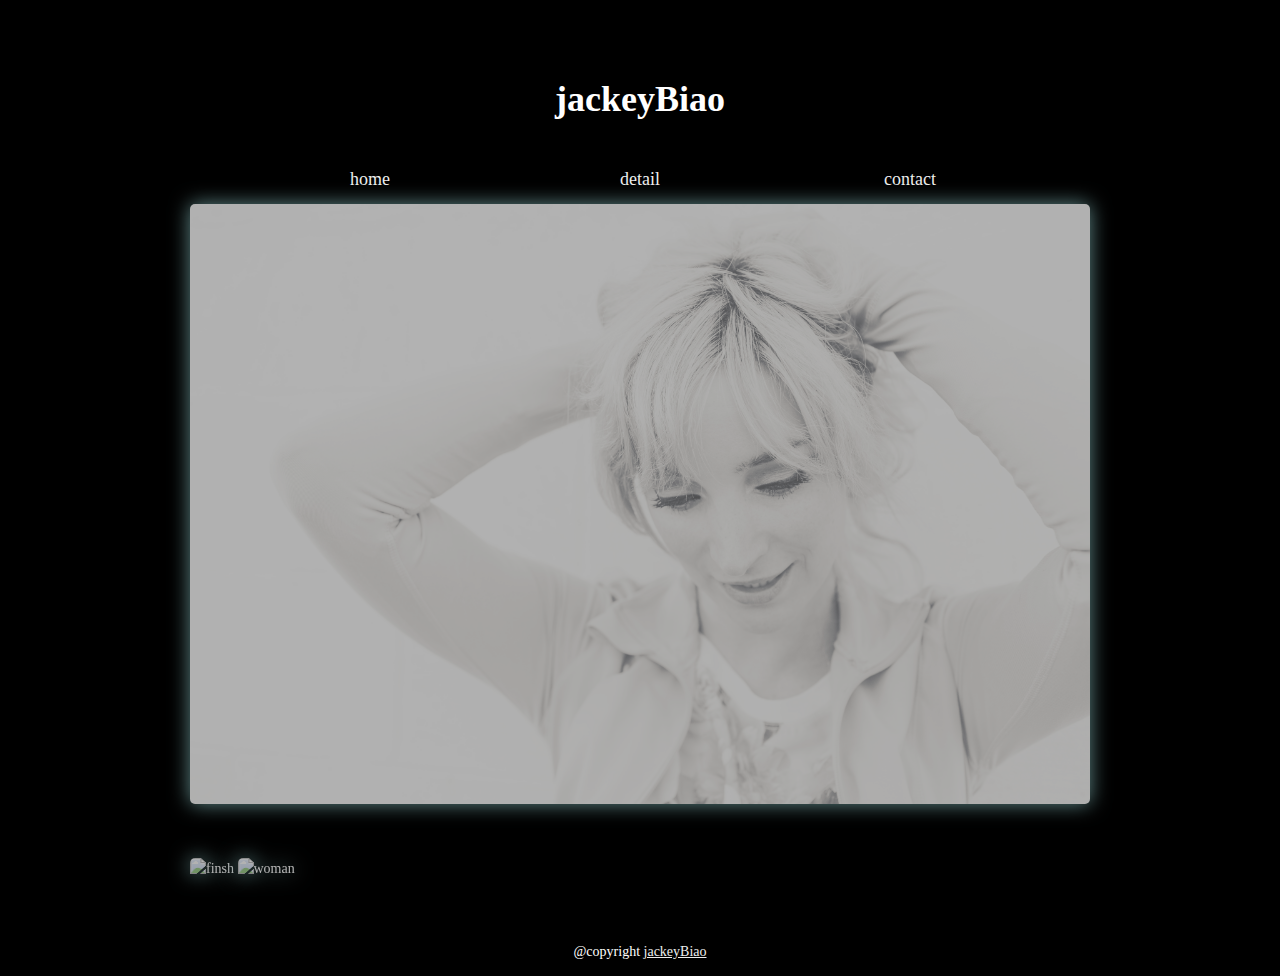
==== detail.html @ daf72eda "finsh" ====
<!DOCTYPE html>
<html lang="en">
<head>
	<meta charset="UTF-8">
    <meta name="keywords" content="韩彪,韩彪的简历,韩彪简历"/>
    <meta name="description" content="来自一个未知城市的一份求职简历--韩彪"/>	
	<title>jackeyBiao</title>
	<link rel="stylesheet" href="./style.css">
</head>
<body>
	<header>
		<h1>jackeyBiao</h1>
		<nav>
			<ul>
				<li><a href="./home.html">home</a></li>
				<li><a href="./detail.html">detail</a></li>
				<li><a href="./contact.html">contact</a></li>
			</ul>
		</div>
	</header>

	<section>
		<img src="./images/361H.jpg" alt="beatiful">
		<img src="./images/394H.jpg" alt="finsh">
		<img src="./images/422h.jpg" alt="woman">
	</section>


	<footer>
		<p>@copyright <a href="https://github.com/Specia-Biao/jackeybiao">jackeyBiao</a></p>
	</footer>
	
</body>
</html>
---- style.css ----
ul,li{
    padding: 0;
    margin: 0;
}
li{
    border-style: none;
}
a{
    color: #eee;
    text-decoration: none;
}


body{
    line-height: 1.5;
    font-size: 14px;
    color: #fff;
    font-family: "Monotype Corsiva";
    background: #000;
    padding: 0;
    margin: 0;
    width: 100%;
    height: 100%;
}


header{
    text-align: center;
    padding-top: 3rem;
    padding-bottom: .5rem;
}
header h1{
   font-size: 36px;
   padding-bottom: 1rem;
}
header nav{
    width: 900px;
    margin: 0 auto;
    height: 30px;
}
header nav ul{
    width: 900px;
    height: 100%;
}
header nav ul li{
    float: left;
    display: block;
}
header nav ul li a{
    font-size: 18px;
    transition: 460ms;
}
header nav ul li a:hover{
    font-size: 18px;
    color: red;
}
header nav ul li:nth-of-type(1){
    width: 40%;
}
header nav ul li:nth-of-type(2){
    width: 20%;
}
header nav ul li:nth-of-type(3){
    width: 40%;
}


section{
    width: 900px;
    margin:0 auto;
}
section img{
    width: 100%;
    margin-bottom: 3rem;
    border-radius: 5px;
    filter: drop-shadow(0px 0px 10px #339999) invert(30%);
    transition: 1s;
}
section img:hover{
    filter: drop-shadow(0px 0px 0px #339999) invert(0%);
}



section p{
    text-align: center;
}
section p .wechat{
    width: 90px;
}
section.contact{
    padding-top: 4rem;
}



footer{
    width: 900px;
    margin: 0 auto;
}
footer p{
    text-align: center;
}
footer p a{
    text-decoration: underline;
    transition: 460ms;
}
footer p a:hover{
    color: green;
}
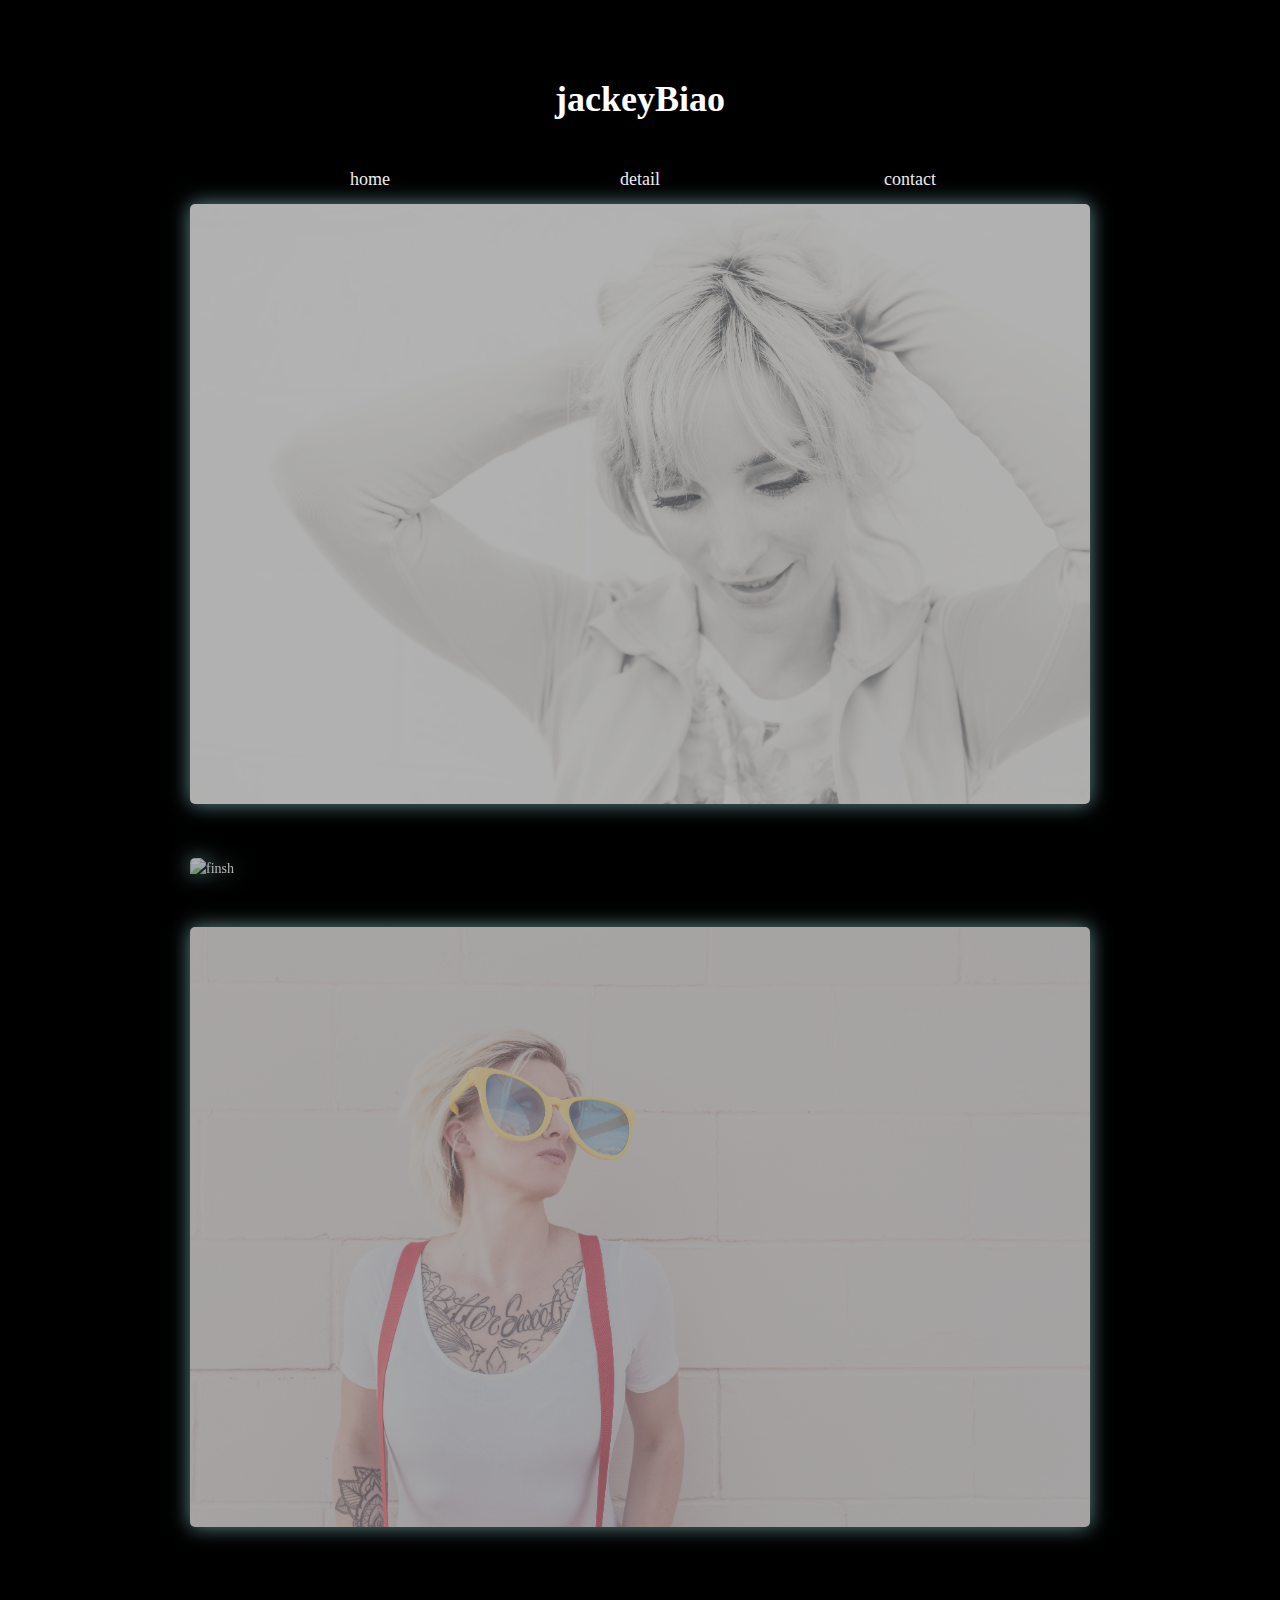
==== commit b8ea4ead: "finsh" ====
--- a/detail.html
+++ b/detail.html
@@ -22,7 +22,7 @@
 	<section>
 		<img src="./images/361H.jpg" alt="beatiful">
 		<img src="./images/394H.jpg" alt="finsh">
-		<img src="./images/422h.jpg" alt="woman">
+		<img src="./images/422H.jpg" alt="woman">
 	</section>
 
 
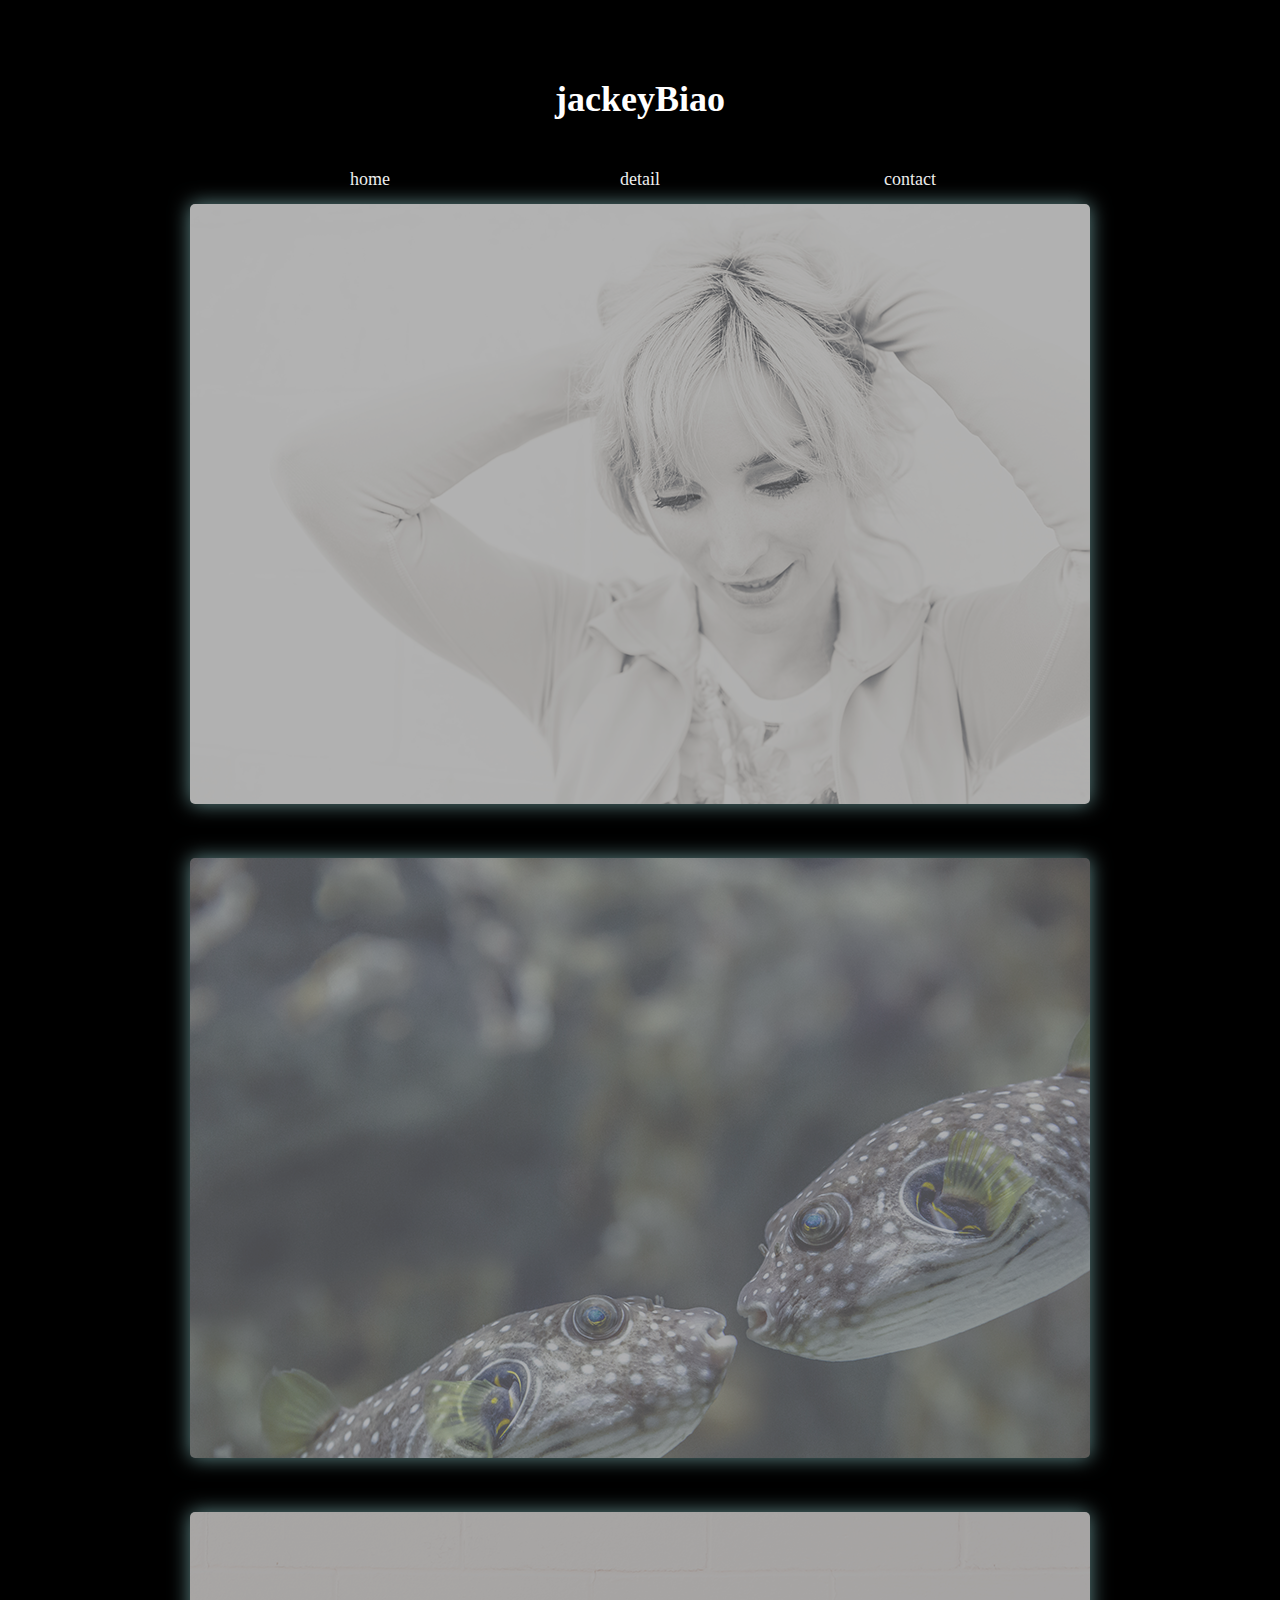
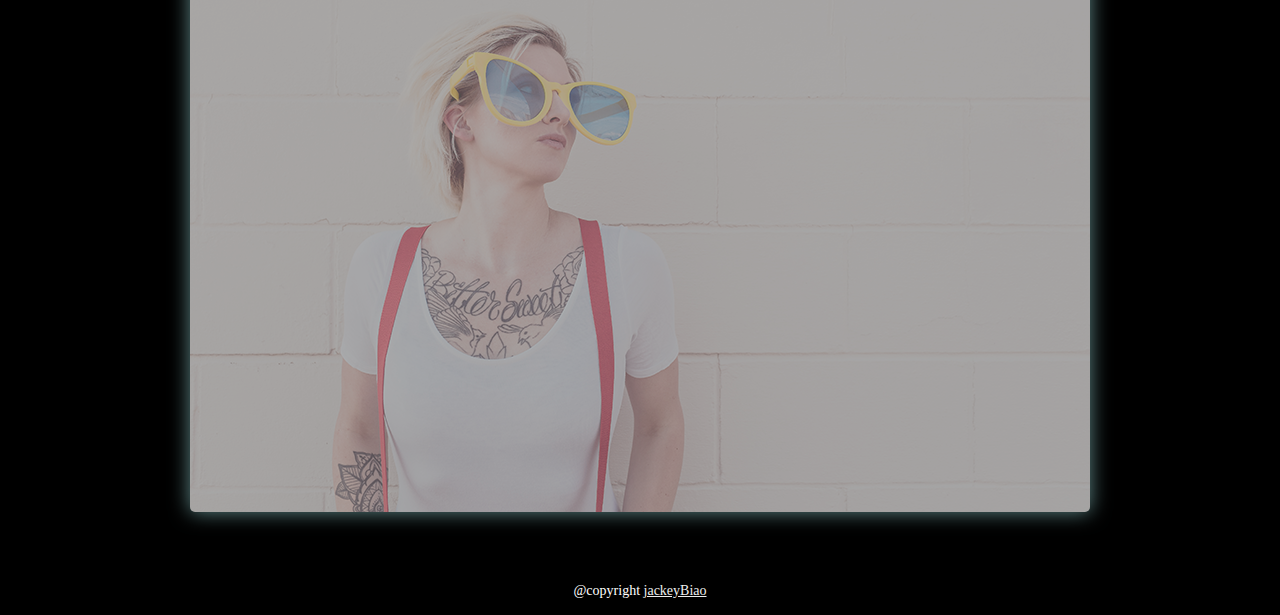
==== commit f7c12134: "finsh" ====
--- a/detail.html
+++ b/detail.html
@@ -20,9 +20,9 @@
 	</header>
 
 	<section>
-		<img src="./images/361H.jpg" alt="beatiful">
-		<img src="./images/394H.jpg" alt="finsh">
-		<img src="./images/422H.jpg" alt="woman">
+		<img src="./images/361H.png" alt="beatiful">
+		<img src="./images/394H.png" alt="finsh">
+		<img src="./images/422H.png" alt="woman">
 	</section>
 
 
